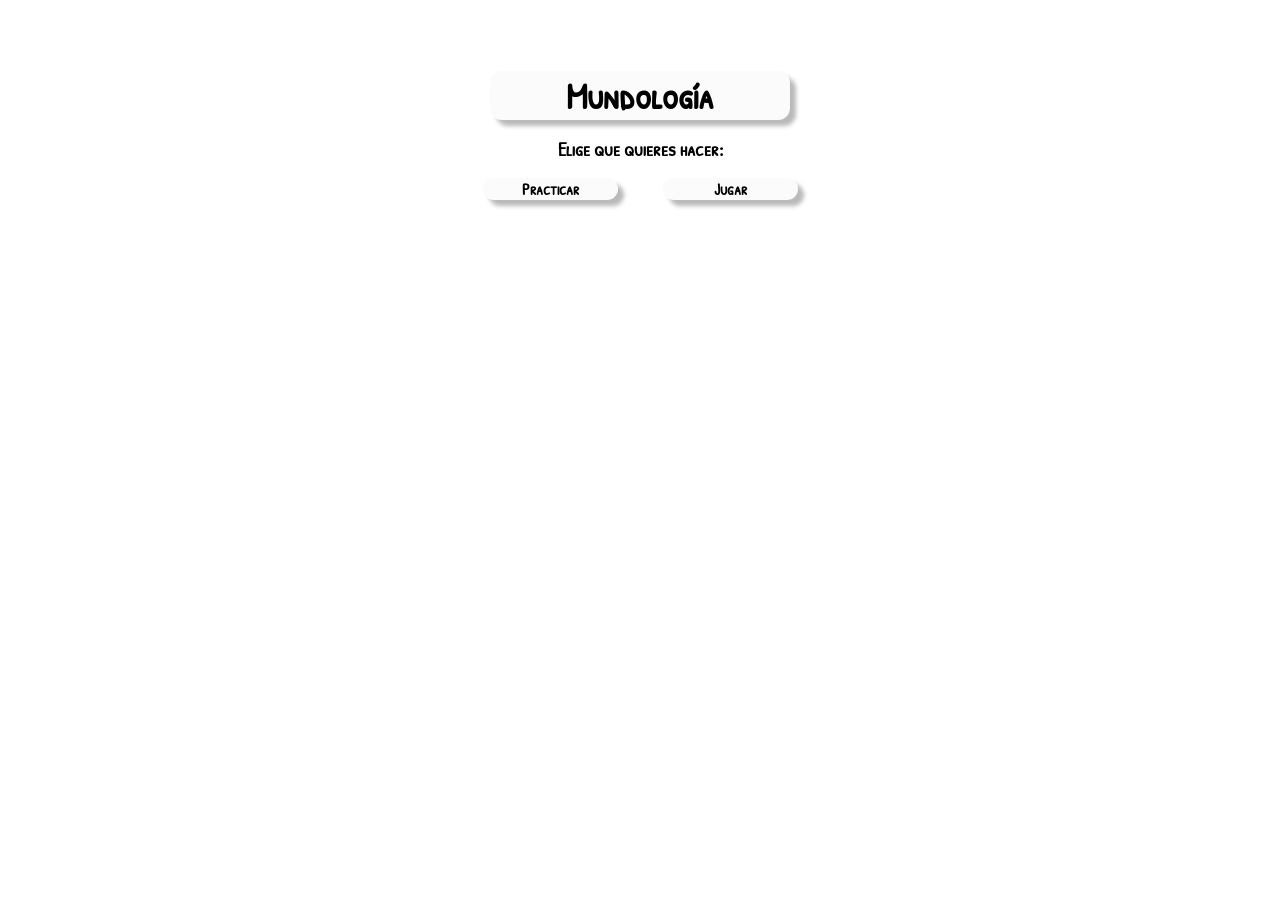
==== index.html @ c4c5e532 "learn how to set the maps and add interactivity for each country" ====
<!DOCTYPE html>
<html lang="en">
<head>
    <meta charset="UTF-8">
    <meta name="viewport" content="width=device-width, initial-scale=1.0">
    <title>| Mundología</title>
    <link rel="stylesheet" href="./styles.css">
    <link rel="preconnect" href="https://fonts.googleapis.com">
    <link rel="preconnect" href="https://fonts.gstatic.com" crossorigin>
    <link href="https://fonts.googleapis.com/css2?family=Patrick+Hand+SC&display=swap" rel="stylesheet">
    <link rel="icon" href="./assets/favicon.svg" type="image/svg+xml">
</head>
<body>
    <section id="main">
        <div class="title-container">
            <h1>Mundología</h1>
        </div>
        <section id="game-style">
            <div>
                <h2>Elige que quieres hacer:</h2>
            </div>
            <div id="botones-inicio">
                <input type="radio" name="botones-inicio" id="boton-practicar"></input>
                <label for="boton-practicar" class="regular-button boton-regular">Practicar</label>
                <input type="radio" name="botones-inicio" id="boton-jugar"></input>
                <label for="boton-jugar" class="regular-button boton-regular">Jugar</label>
            </div>
            <div id="contenedor-btn-siguiente">
                <button id="primer-siguiente" class="regular-button boton-siguiente">Siguiente</button>
            </div>
        </section>
        <section id="choose-map">
            <div>
                <h2>Elige que mapa quieres:</h2>
            </div>
            <div id="botones-elegir-mapa" class="gap-ver">
                <input type="radio" name="mapas" id="btn-mapamundi">
                <label for="btn-mapamundi" class="regular-button">Mapa mundial</label>

                <div class="gap-hor">
                    <input type="radio" name="mapas" id="btn-europa">
                    <label for="btn-europa" class="regular-button boton-regular">Europa</label>

                    <input type="radio" name="mapas" id="btn-africa">
                    <label for="btn-africa" class="regular-button boton-regular">África</label>
                </div>

                <div class="gap-hor">
                    <input type="radio" name="mapas" id="btn-america-norte">
                    <label for="btn-america-norte" class="regular-button boton-regular">América del Norte</label>

                    <input type="radio" name="mapas" id="btn-america-sur">
                    <label for="btn-america-sur" class="regular-button boton-regular">América del Sur</label>
                </div>

                <div class="gap-hor">
                    <input type="radio" name="mapas" id="btn-asia">
                    <label for="btn-asia" class="regular-button boton-regular">Asia</label>

                    <input type="radio" name="mapas" id="btn-oceania">
                    <label for="btn-oceania" class="regular-button boton-regular">Oceanía</label>
                </div>
            </div>
            <div>
                <button id="regresar-chooseMap" class="regular-button boton-siguiente">Regresar</button>
            </div>
            <div id="contenedor-btn-sigu-maps">
                <button id="regresar-chooseMap2" class="regular-button boton-sigu-reg">Regresar</button>
                <button id="siguiente-chooseMap" class="regular-button boton-sigu-reg">Siguiente</button>
            </div>

        </section>
        <section id="map-container">
        </section>
    </section>

    <script src="./index.js"></script>
</body>
</html>
---- styles.css ----
body {
    font-family: "Patrick Hand SC", cursive;
    font-weight: 400;
    font-style: normal;
    background-color: white;
}

body input {
    display: none;
}

#main {
    margin: auto;
    display: flex;
    flex-direction: column;
    align-items: center;
}

.title-container {
    width: 300px;
    display: flex;
    justify-content: center;
    margin: 5% 0 0 0;
    font-size: 1.5rem;
    box-shadow: 6px 6px 4px #BABABA;
    background-color: #fbfbfb;
    border-radius: 12px;
}

#game-style {
    display: flex;
    flex-direction: column;
    align-items: center;
}

#botones-inicio {
    width: 100vh;
    display: flex;
    justify-content: center;
    gap: 5%;
}

#botones-inicio input:checked + label {
    transform: translate(4px, 4px);
    box-shadow: 2px 2px 4px #BABABA;
    background-color: #cdcdcd;
}

.regular-button {
    box-shadow: 6px 6px 4px #BABABA;
    cursor: pointer;
    background-color: #fbfbfb;
    border-radius: 12px;
    display: flex;
    justify-content: center;
    user-select: none;
    transition-duration: 100ms;
    border: none;
    font-family: "Patrick Hand SC", cursive;
    font-weight: 600;
    font-style: normal;
}

.boton-regular {
    width: 135px;
}

.boton-siguiente {
    width: 300px;
    margin-top: 30px;
    font-weight: bold;
    font-size: 1rem;
}

.boton-siguiente:active {
    transform: translate(4px, 4px);
    box-shadow: 2px 2px 4px #BABABA;
    background-color: #cdcdcd;
}

.regular-button:hover {
    text-decoration-line: underline;
}

.boton-sigu-reg {
    width: 150px;
    margin-top: 30px;
    font-weight: bold;
    font-size: 1rem;
}

.boton-sigu-reg:active {
    transform: translate(4px, 4px);
    box-shadow: 2px 2px 4px #BABABA;
    background-color: #cdcdcd;
}

h1 {
    margin: 0;
}

h2 {
    font-size: 1.2rem;
}

.gap-ver {
    gap: 10px;
}

.gap-hor {
    gap: 15px;
}

#choose-map {
    display: flex;
    flex-direction: column;
    align-items: center;
}

#botones-elegir-mapa {
    display: flex;
    flex-direction: column;
}

#botones-elegir-mapa div {
    display: flex;
}

#botones-elegir-mapa input:checked + label {
    transform: translate(4px, 4px);
    box-shadow: 2px 2px 4px #BABABA;
    background-color: #cdcdcd;
}

#contenedor-btn-sigu-maps {
    display: flex;
    gap: 5px;
}

#map-container {
    width: 80%;
    height: 80vh;
    margin: 20px 0;
}

#map-container g:hover {
    fill: aquamarine;
    transition: 2000ms ease-in-out;
}

/* object#mapa-mundial {
    width: 100%;
    height: 100%;
} */
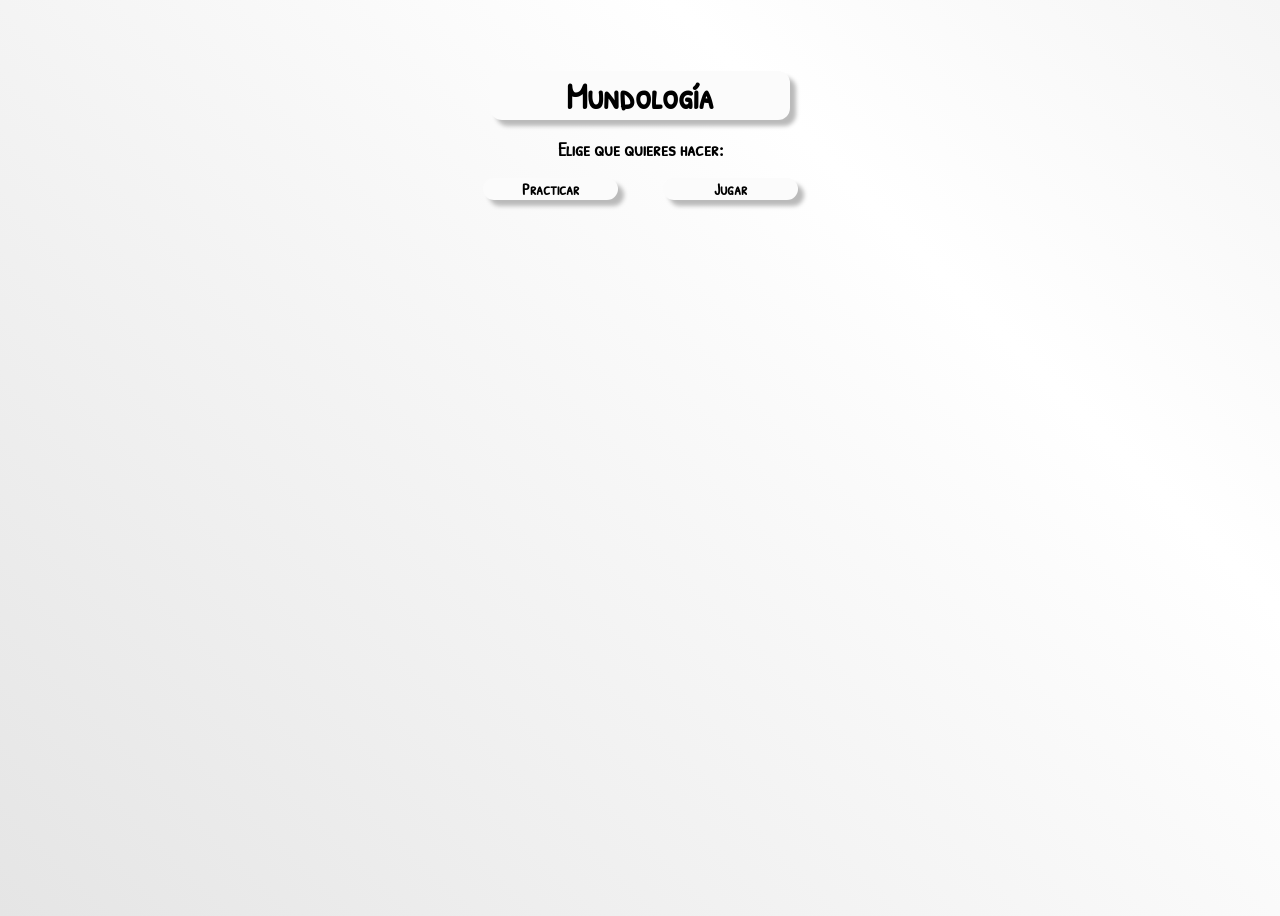
==== commit af8bd288: "add all the maps on the practice section, and now the color of each country change when the mouse is" ====
--- a/index.html
+++ b/index.html
@@ -12,7 +12,7 @@
 </head>
 <body>
     <section id="main">
-        <div class="title-container">
+        <div id="title-container" class="title-container">
             <h1>Mundología</h1>
         </div>
         <section id="game-style">
@@ -71,6 +71,11 @@
 
         </section>
         <section id="map-container">
+            <div>
+                <p style="margin-bottom: 6px;">Coloca el cursor sobre el mapa para ver la información de cada país.</p>
+            </div>
+            <div id="btn-cambiar-mapa" class="regular-button boton-siguiente" style="margin-top: 0; margin-bottom: 10px; width: 150px;">Cambiar de mapa</div>
+            <div id="contenedor-mapas-pract"></div>
         </section>
     </section>
 
--- a/styles.css
+++ b/styles.css
@@ -2,7 +2,17 @@
     font-family: "Patrick Hand SC", cursive;
     font-weight: 400;
     font-style: normal;
-    background-color: white;
+    background-image: linear-gradient(45deg, #e5e5e5, white, #e5e5e5, white);
+    height: 100vh;
+    background-size: 300%;
+    animation: bg-animation 40s infinite;
+    animation-timing-function: linear;
+}
+
+@keyframes bg-animation {
+    0% {background-position: left;}
+    50%{background-position: right;}
+    100% {background-position: left;}
 }
 
 body input {
@@ -14,6 +24,7 @@
     display: flex;
     flex-direction: column;
     align-items: center;
+    background: none;
 }
 
 .title-container {
@@ -25,6 +36,17 @@
     box-shadow: 6px 6px 4px #BABABA;
     background-color: #fbfbfb;
     border-radius: 12px;
+    user-select: none;
+}
+
+.title-container:hover {
+    text-decoration-line: underline;
+}
+
+.title-container:active {
+    transform: translate(4px, 4px);
+    box-shadow: 2px 2px 4px #BABABA;
+    background-color: #cdcdcd;
 }
 
 #game-style {
@@ -138,18 +160,29 @@
 }
 
 #map-container {
-    width: 80%;
-    height: 80vh;
-    margin: 20px 0;
+    display: flex;
+    flex-direction: column;
+    align-items: center;
 }
 
-#map-container g:hover {
-    fill: aquamarine;
-    transition: 2000ms ease-in-out;
+#contenedor-mapas-pract {
+    width: 200%;
+    height: 100%;
+    margin: 0px 0;
+    overflow: hidden;
 }
 
-/* object#mapa-mundial {
-    width: 100%;
-    height: 100%;
-} */
+svg path {
+    fill: #ffffff;
+    stroke: black;
+    stroke-width: 0.50;
+}
 
+svg path:hover {
+    fill: #BABABA;
+}
+
+.tam-oceania {
+    scale: 300%;
+    transform: translate(-290px, -120px);
+}
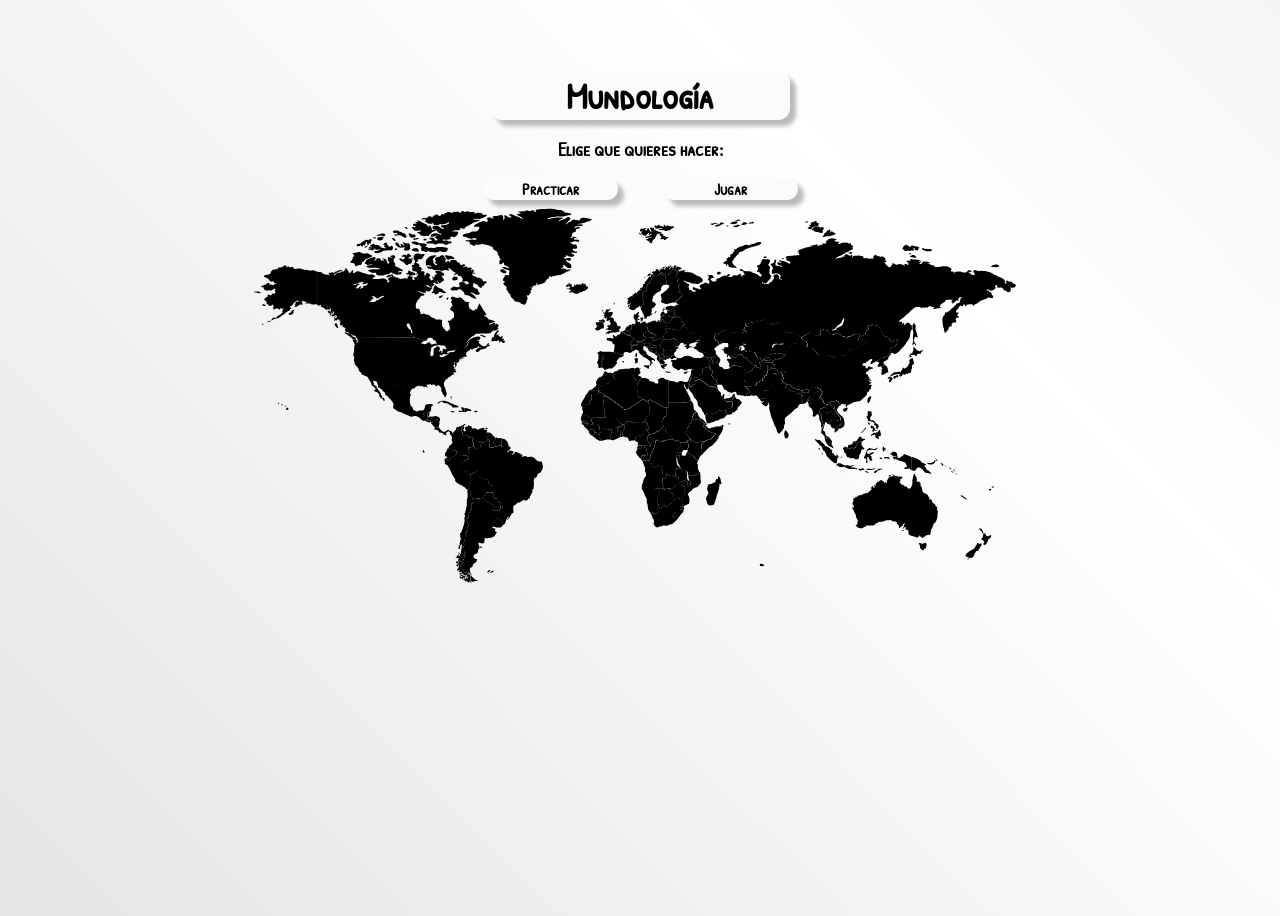
==== commit 51f42a0b: "migration to react" ====
--- a/index.html
+++ b/index.html
@@ -77,6 +77,9 @@
             <div id="btn-cambiar-mapa" class="regular-button boton-siguiente" style="margin-top: 0; margin-bottom: 10px; width: 150px;">Cambiar de mapa</div>
             <div id="contenedor-mapas-pract"></div>
         </section>
+        <section id="pruebitas-svg">
+            <object id="mapa-mundial-svg" data="./assets/mapamundi.svg" width="800" height="388"> </object>
+        </section>
     </section>
 
     <script src="./index.js"></script>
--- a/styles.css
+++ b/styles.css
@@ -185,4 +185,4 @@
 .tam-oceania {
     scale: 300%;
     transform: translate(-290px, -120px);
-}+}
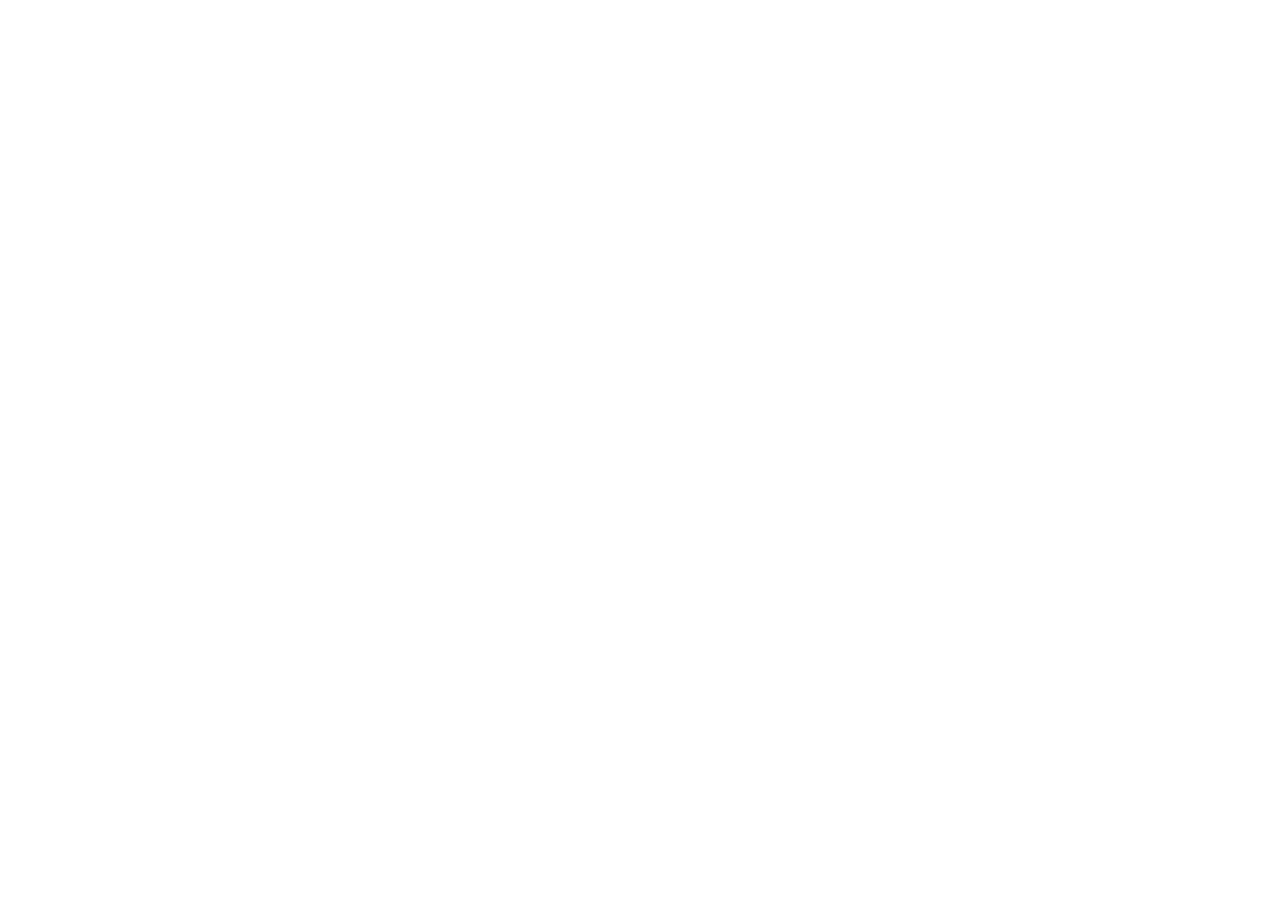
==== commit 8804fb7d: "delete other files and leave only react" ====
--- a/index.html
+++ b/index.html
@@ -1,87 +1,13 @@
-<!DOCTYPE html>
+<!doctype html>
 <html lang="en">
-<head>
-    <meta charset="UTF-8">
-    <meta name="viewport" content="width=device-width, initial-scale=1.0">
+  <head>
+    <meta charset="UTF-8" />
+    <link rel="icon" type="image/svg+xml" href="/vite.svg" />
+    <meta name="viewport" content="width=device-width, initial-scale=1.0" />
     <title>| Mundología</title>
-    <link rel="stylesheet" href="./styles.css">
-    <link rel="preconnect" href="https://fonts.googleapis.com">
-    <link rel="preconnect" href="https://fonts.gstatic.com" crossorigin>
-    <link href="https://fonts.googleapis.com/css2?family=Patrick+Hand+SC&display=swap" rel="stylesheet">
-    <link rel="icon" href="./assets/favicon.svg" type="image/svg+xml">
-</head>
-<body>
-    <section id="main">
-        <div id="title-container" class="title-container">
-            <h1>Mundología</h1>
-        </div>
-        <section id="game-style">
-            <div>
-                <h2>Elige que quieres hacer:</h2>
-            </div>
-            <div id="botones-inicio">
-                <input type="radio" name="botones-inicio" id="boton-practicar"></input>
-                <label for="boton-practicar" class="regular-button boton-regular">Practicar</label>
-                <input type="radio" name="botones-inicio" id="boton-jugar"></input>
-                <label for="boton-jugar" class="regular-button boton-regular">Jugar</label>
-            </div>
-            <div id="contenedor-btn-siguiente">
-                <button id="primer-siguiente" class="regular-button boton-siguiente">Siguiente</button>
-            </div>
-        </section>
-        <section id="choose-map">
-            <div>
-                <h2>Elige que mapa quieres:</h2>
-            </div>
-            <div id="botones-elegir-mapa" class="gap-ver">
-                <input type="radio" name="mapas" id="btn-mapamundi">
-                <label for="btn-mapamundi" class="regular-button">Mapa mundial</label>
-
-                <div class="gap-hor">
-                    <input type="radio" name="mapas" id="btn-europa">
-                    <label for="btn-europa" class="regular-button boton-regular">Europa</label>
-
-                    <input type="radio" name="mapas" id="btn-africa">
-                    <label for="btn-africa" class="regular-button boton-regular">África</label>
-                </div>
-
-                <div class="gap-hor">
-                    <input type="radio" name="mapas" id="btn-america-norte">
-                    <label for="btn-america-norte" class="regular-button boton-regular">América del Norte</label>
-
-                    <input type="radio" name="mapas" id="btn-america-sur">
-                    <label for="btn-america-sur" class="regular-button boton-regular">América del Sur</label>
-                </div>
-
-                <div class="gap-hor">
-                    <input type="radio" name="mapas" id="btn-asia">
-                    <label for="btn-asia" class="regular-button boton-regular">Asia</label>
-
-                    <input type="radio" name="mapas" id="btn-oceania">
-                    <label for="btn-oceania" class="regular-button boton-regular">Oceanía</label>
-                </div>
-            </div>
-            <div>
-                <button id="regresar-chooseMap" class="regular-button boton-siguiente">Regresar</button>
-            </div>
-            <div id="contenedor-btn-sigu-maps">
-                <button id="regresar-chooseMap2" class="regular-button boton-sigu-reg">Regresar</button>
-                <button id="siguiente-chooseMap" class="regular-button boton-sigu-reg">Siguiente</button>
-            </div>
-
-        </section>
-        <section id="map-container">
-            <div>
-                <p style="margin-bottom: 6px;">Coloca el cursor sobre el mapa para ver la información de cada país.</p>
-            </div>
-            <div id="btn-cambiar-mapa" class="regular-button boton-siguiente" style="margin-top: 0; margin-bottom: 10px; width: 150px;">Cambiar de mapa</div>
-            <div id="contenedor-mapas-pract"></div>
-        </section>
-        <section id="pruebitas-svg">
-            <object id="mapa-mundial-svg" data="./assets/mapamundi.svg" width="800" height="388"> </object>
-        </section>
-    </section>
-
-    <script src="./index.js"></script>
-</body>
-</html>+  </head>
+  <body>
+    <div id="root"></div>
+    <script type="module" src="/src/main.jsx"></script>
+  </body>
+</html>
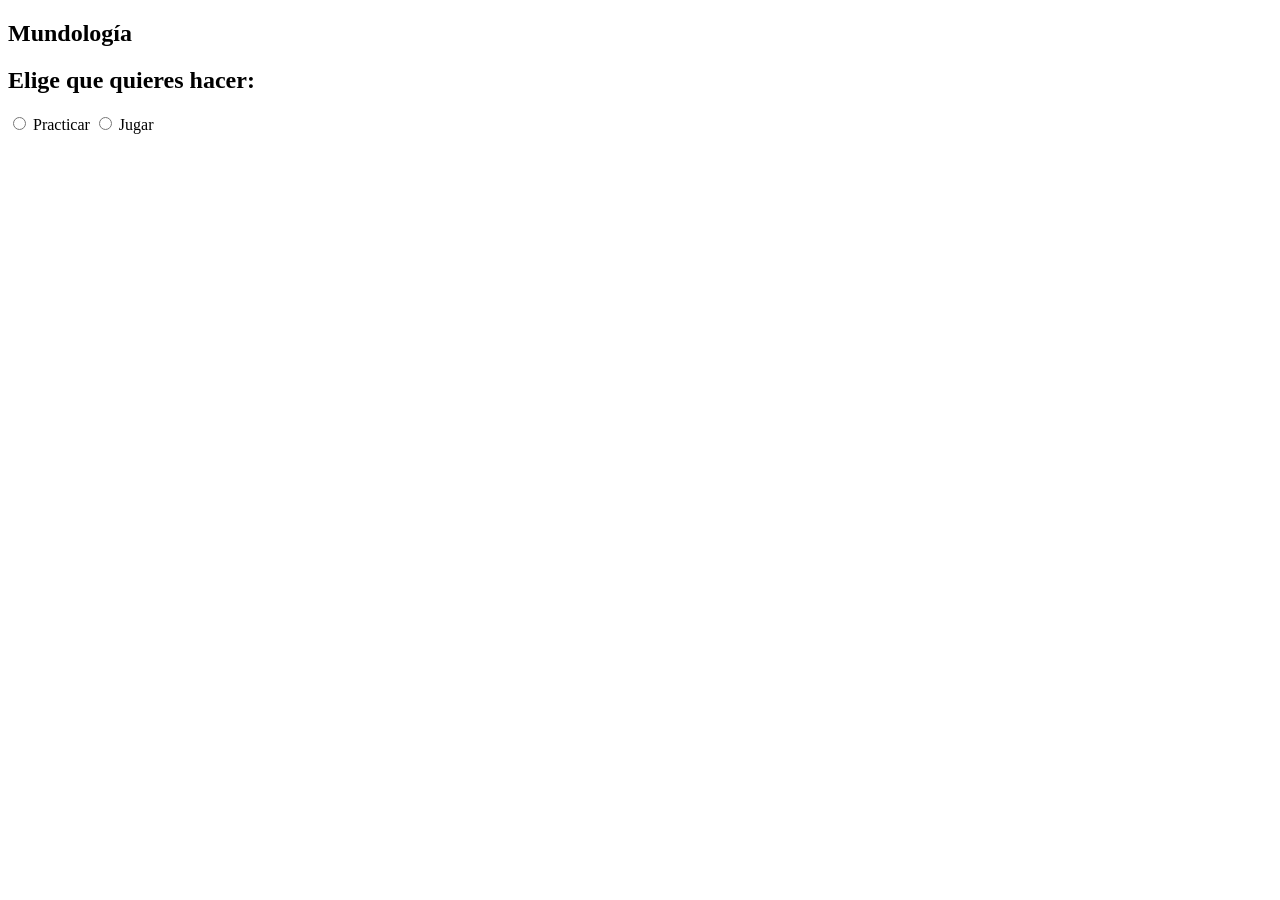
==== commit e562bce7: "fix the buttons for a better UX" ====
--- a/index.html
+++ b/index.html
@@ -1,13 +1,84 @@
-<!doctype html>
+<!DOCTYPE html>
 <html lang="en">
-  <head>
-    <meta charset="UTF-8" />
-    <link rel="icon" type="image/svg+xml" href="/vite.svg" />
-    <meta name="viewport" content="width=device-width, initial-scale=1.0" />
+<head>
+    <meta charset="UTF-8">
+    <meta name="viewport" content="width=device-width, initial-scale=1.0">
     <title>| Mundología</title>
-  </head>
-  <body>
-    <div id="root"></div>
-    <script type="module" src="/src/main.jsx"></script>
-  </body>
-</html>
+    <link rel="stylesheet" href="./styles.css">
+    <link rel="preconnect" href="https://fonts.googleapis.com">
+    <link rel="preconnect" href="https://fonts.gstatic.com" crossorigin>
+    <link href="https://fonts.googleapis.com/css2?family=Patrick+Hand+SC&display=swap" rel="stylesheet">
+    <link rel="icon" href="./assets/favicon.svg" type="image/svg+xml">
+</head>
+<body>
+    <section id="main">
+        <div id="title-container" class="title-container">
+            <h1>Mundología</h1>
+        </div>
+        <section id="game-style">
+            <div>
+                <h2>Elige que quieres hacer:</h2>
+            </div>
+            <div id="botones-inicio">
+                <input type="radio" name="botones-inicio" id="boton-practicar"></input>
+                <label for="boton-practicar" class="regular-button boton-regular">Practicar</label>
+                <input type="radio" name="botones-inicio" id="boton-jugar"></input>
+                <label for="boton-jugar" class="regular-button boton-regular">Jugar</label>
+            </div>
+            <div id="contenedor-btn-siguiente">
+                <button id="primer-siguiente" class="regular-button boton-siguiente">Siguiente</button>
+            </div>
+        </section>
+        <section id="choose-map">
+            <div>
+                <h2>Elige que mapa quieres:</h2>
+            </div>
+            <div id="botones-elegir-mapa" class="gap-ver">
+                <input type="radio" name="mapas" id="btn-mapamundi">
+                <label for="btn-mapamundi" class="regular-button">Mapa mundial</label>
+
+                <div class="gap-hor">
+                    <input type="radio" name="mapas" id="btn-europa">
+                    <label for="btn-europa" class="regular-button boton-regular">Europa</label>
+
+                    <input type="radio" name="mapas" id="btn-africa">
+                    <label for="btn-africa" class="regular-button boton-regular">África</label>
+                </div>
+
+                <div class="gap-hor">
+                    <input type="radio" name="mapas" id="btn-america-norte">
+                    <label for="btn-america-norte" class="regular-button boton-regular">América del Norte</label>
+
+                    <input type="radio" name="mapas" id="btn-america-sur">
+                    <label for="btn-america-sur" class="regular-button boton-regular">América del Sur</label>
+                </div>
+
+                <div class="gap-hor">
+                    <input type="radio" name="mapas" id="btn-asia">
+                    <label for="btn-asia" class="regular-button boton-regular">Asia</label>
+
+                    <input type="radio" name="mapas" id="btn-oceania">
+                    <label for="btn-oceania" class="regular-button boton-regular">Oceanía</label>
+                </div>
+            </div>
+            <div>
+                <button id="regresar-chooseMap" class="regular-button boton-siguiente">Regresar</button>
+            </div>
+            <div id="contenedor-btn-sigu-maps">
+                <button id="regresar-chooseMap2" class="regular-button boton-sigu-reg">Regresar</button>
+                <button id="siguiente-chooseMap" class="regular-button boton-sigu-reg">Siguiente</button>
+            </div>
+
+        </section>
+        <section id="map-container">
+            <div>
+                <p style="margin-bottom: 6px;">Coloca el cursor sobre el mapa para ver la información de cada país.</p>
+            </div>
+            <div id="btn-cambiar-mapa" class="regular-button boton-siguiente" style="margin-top: 0; margin-bottom: 10px; width: 150px;">Cambiar de mapa</div>
+            <div id="contenedor-mapas-pract"></div>
+        </section>
+    </section>
+
+    <script src="./index.js"></script>
+</body>
+</html>
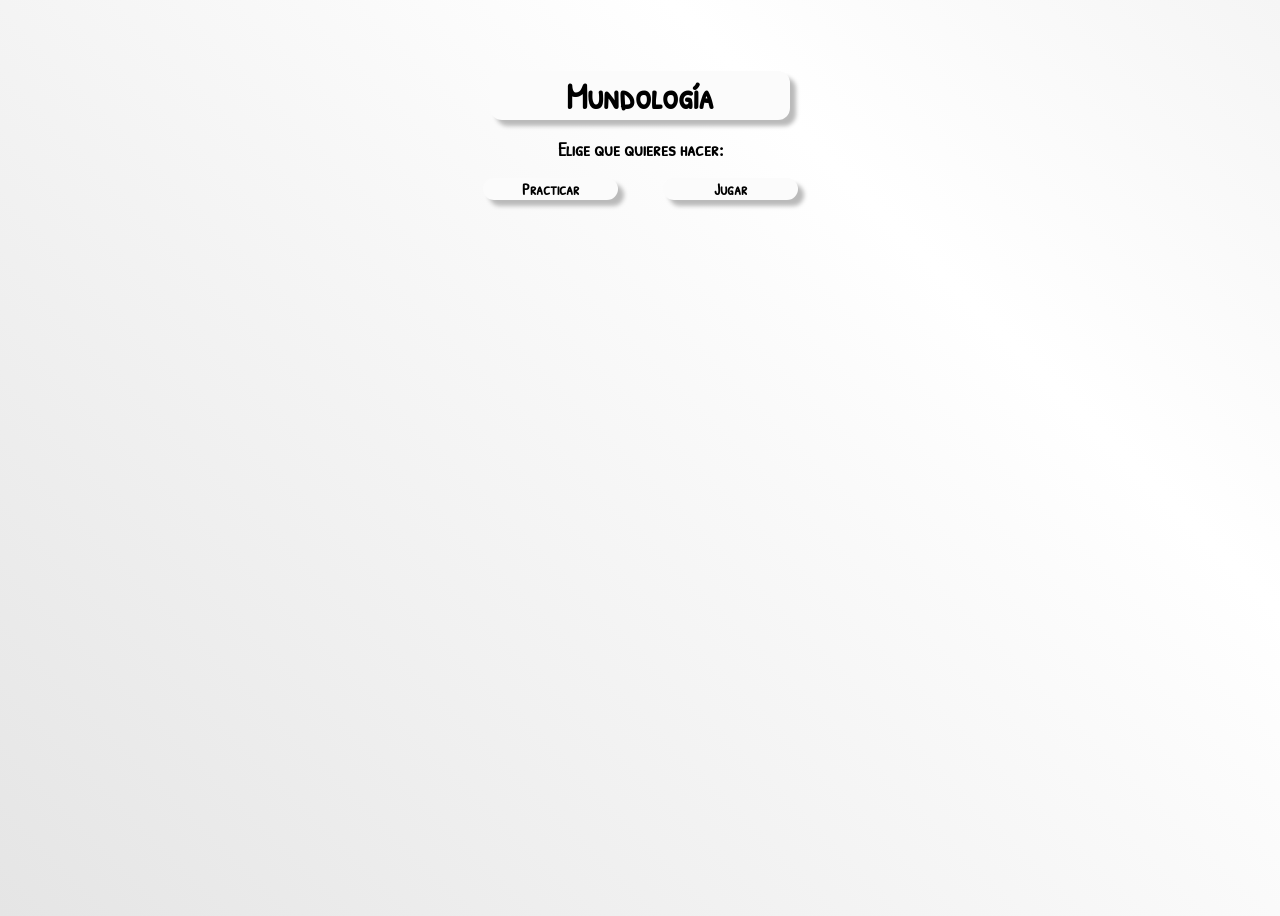
==== commit efb866d8: "http-server is a fucking bullshit" ====
--- a/index.html
+++ b/index.html
@@ -29,6 +29,8 @@
                 <button id="primer-siguiente" class="regular-button boton-siguiente">Siguiente</button>
             </div>
         </section>
+        <!-- <div id="map-container2"></div> -->
+        <!-- <object id="mapa-prueba" type="image/svg+xml" data="./assets/mapadelmundo.svg"></object> -->
         <section id="choose-map">
             <div>
                 <h2>Elige que mapa quieres:</h2>
@@ -79,6 +81,8 @@
         </section>
     </section>
 
+
+
     <script src="./index.js"></script>
 </body>
 </html>
--- a/styles.css
+++ b/styles.css
@@ -0,0 +1,194 @@
+body {
+    font-family: "Patrick Hand SC", cursive;
+    font-weight: 400;
+    font-style: normal;
+    background-image: linear-gradient(45deg, #e5e5e5, white, #e5e5e5, white);
+    height: 100vh;
+    background-size: 300%;
+    animation: bg-animation 40s infinite;
+    animation-timing-function: linear;
+}
+
+@keyframes bg-animation {
+    0% {background-position: left;}
+    50%{background-position: right;}
+    100% {background-position: left;}
+}
+
+body input {
+    display: none;
+}
+
+#main {
+    margin: auto;
+    display: flex;
+    flex-direction: column;
+    align-items: center;
+    background: none;
+}
+
+.title-container {
+    width: 300px;
+    display: flex;
+    justify-content: center;
+    margin: 5% 0 0 0;
+    font-size: 1.5rem;
+    box-shadow: 6px 6px 4px #BABABA;
+    background-color: #fbfbfb;
+    border-radius: 12px;
+    user-select: none;
+}
+
+.title-container:hover {
+    text-decoration-line: underline;
+}
+
+.title-container:active {
+    transform: translate(4px, 4px);
+    box-shadow: 2px 2px 4px #BABABA;
+    background-color: #cdcdcd;
+}
+
+#game-style {
+    display: flex;
+    flex-direction: column;
+    align-items: center;
+}
+
+#botones-inicio {
+    width: 100vh;
+    display: flex;
+    justify-content: center;
+    gap: 5%;
+}
+
+#botones-inicio input:checked + label {
+    transform: translate(4px, 4px);
+    box-shadow: 2px 2px 4px #BABABA;
+    background-color: #cdcdcd;
+}
+
+.regular-button {
+    box-shadow: 6px 6px 4px #BABABA;
+    cursor: pointer;
+    background-color: #fbfbfb;
+    border-radius: 12px;
+    display: flex;
+    justify-content: center;
+    user-select: none;
+    transition-duration: 100ms;
+    border: none;
+    font-family: "Patrick Hand SC", cursive;
+    font-weight: 600;
+    font-style: normal;
+}
+
+.boton-regular {
+    width: 135px;
+}
+
+.boton-siguiente {
+    width: 300px;
+    margin-top: 30px;
+    font-weight: bold;
+    font-size: 1rem;
+}
+
+.boton-siguiente:active {
+    transform: translate(4px, 4px);
+    box-shadow: 2px 2px 4px #BABABA;
+    background-color: #cdcdcd;
+}
+
+.regular-button:hover {
+    text-decoration-line: underline;
+}
+
+.boton-sigu-reg {
+    width: 150px;
+    margin-top: 30px;
+    font-weight: bold;
+    font-size: 1rem;
+}
+
+.boton-sigu-reg:active {
+    transform: translate(4px, 4px);
+    box-shadow: 2px 2px 4px #BABABA;
+    background-color: #cdcdcd;
+}
+
+h1 {
+    margin: 0;
+}
+
+h2 {
+    font-size: 1.2rem;
+}
+
+.gap-ver {
+    gap: 10px;
+}
+
+.gap-hor {
+    gap: 15px;
+}
+
+#choose-map {
+    display: flex;
+    flex-direction: column;
+    align-items: center;
+}
+
+#botones-elegir-mapa {
+    display: flex;
+    flex-direction: column;
+}
+
+#botones-elegir-mapa div {
+    display: flex;
+}
+
+#botones-elegir-mapa input:checked + label {
+    transform: translate(4px, 4px);
+    box-shadow: 2px 2px 4px #BABABA;
+    background-color: #cdcdcd;
+}
+
+#contenedor-btn-sigu-maps {
+    display: flex;
+    gap: 5px;
+}
+
+#map-container {
+    display: flex;
+    flex-direction: column;
+    align-items: center;
+}
+
+#contenedor-mapas-pract {
+    width: 200%;
+    height: 100%;
+    margin: 0px 0;
+    overflow: hidden;
+}
+
+svg path {
+    fill: #ffffff;
+    stroke: black;
+    stroke-width: 0.50;
+}
+
+svg path:hover {
+    fill: #BABABA;
+}
+
+.tam-oceania {
+    scale: 300%;
+    transform: translate(-290px, -120px);
+}
+
+
+#mapa-prueba {
+    margin-top: 20px;
+    width: 50%;
+}
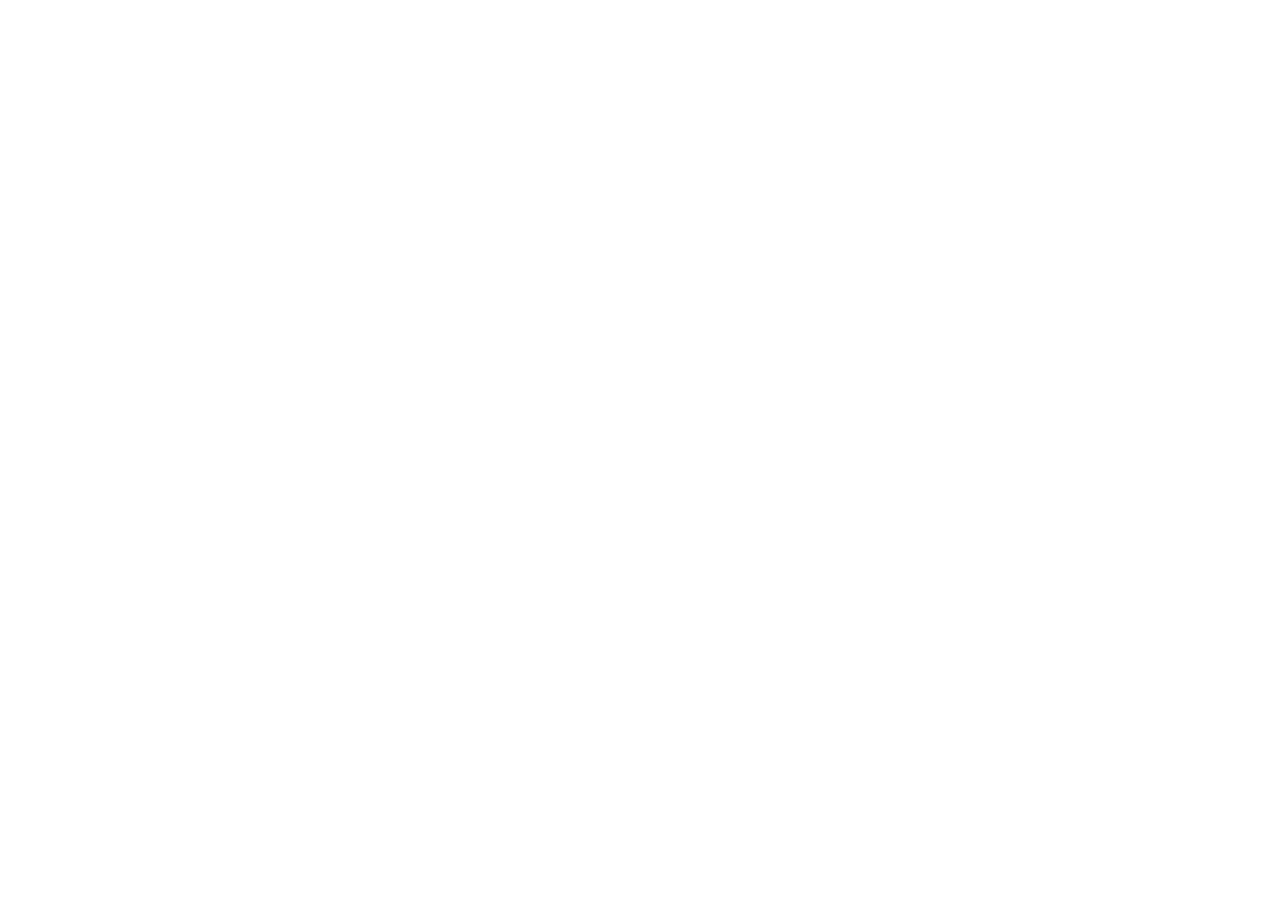
==== commit e24ced40: "create the game sections in different modules" ====
--- a/index.html
+++ b/index.html
@@ -1,88 +1,16 @@
-<!DOCTYPE html>
+<!doctype html>
 <html lang="en">
-<head>
-    <meta charset="UTF-8">
-    <meta name="viewport" content="width=device-width, initial-scale=1.0">
+  <head>
+    <meta charset="UTF-8" />
+    <link rel="icon" type="image/svg+xml" href="/vite.svg" />
+    <meta name="viewport" content="width=device-width, initial-scale=1.0" />
     <title>| Mundología</title>
-    <link rel="stylesheet" href="./styles.css">
     <link rel="preconnect" href="https://fonts.googleapis.com">
     <link rel="preconnect" href="https://fonts.gstatic.com" crossorigin>
     <link href="https://fonts.googleapis.com/css2?family=Patrick+Hand+SC&display=swap" rel="stylesheet">
-    <link rel="icon" href="./assets/favicon.svg" type="image/svg+xml">
-</head>
-<body>
-    <section id="main">
-        <div id="title-container" class="title-container">
-            <h1>Mundología</h1>
-        </div>
-        <section id="game-style">
-            <div>
-                <h2>Elige que quieres hacer:</h2>
-            </div>
-            <div id="botones-inicio">
-                <input type="radio" name="botones-inicio" id="boton-practicar"></input>
-                <label for="boton-practicar" class="regular-button boton-regular">Practicar</label>
-                <input type="radio" name="botones-inicio" id="boton-jugar"></input>
-                <label for="boton-jugar" class="regular-button boton-regular">Jugar</label>
-            </div>
-            <div id="contenedor-btn-siguiente">
-                <button id="primer-siguiente" class="regular-button boton-siguiente">Siguiente</button>
-            </div>
-        </section>
-        <!-- <div id="map-container2"></div> -->
-        <!-- <object id="mapa-prueba" type="image/svg+xml" data="./assets/mapadelmundo.svg"></object> -->
-        <section id="choose-map">
-            <div>
-                <h2>Elige que mapa quieres:</h2>
-            </div>
-            <div id="botones-elegir-mapa" class="gap-ver">
-                <input type="radio" name="mapas" id="btn-mapamundi">
-                <label for="btn-mapamundi" class="regular-button">Mapa mundial</label>
-
-                <div class="gap-hor">
-                    <input type="radio" name="mapas" id="btn-europa">
-                    <label for="btn-europa" class="regular-button boton-regular">Europa</label>
-
-                    <input type="radio" name="mapas" id="btn-africa">
-                    <label for="btn-africa" class="regular-button boton-regular">África</label>
-                </div>
-
-                <div class="gap-hor">
-                    <input type="radio" name="mapas" id="btn-america-norte">
-                    <label for="btn-america-norte" class="regular-button boton-regular">América del Norte</label>
-
-                    <input type="radio" name="mapas" id="btn-america-sur">
-                    <label for="btn-america-sur" class="regular-button boton-regular">América del Sur</label>
-                </div>
-
-                <div class="gap-hor">
-                    <input type="radio" name="mapas" id="btn-asia">
-                    <label for="btn-asia" class="regular-button boton-regular">Asia</label>
-
-                    <input type="radio" name="mapas" id="btn-oceania">
-                    <label for="btn-oceania" class="regular-button boton-regular">Oceanía</label>
-                </div>
-            </div>
-            <div>
-                <button id="regresar-chooseMap" class="regular-button boton-siguiente">Regresar</button>
-            </div>
-            <div id="contenedor-btn-sigu-maps">
-                <button id="regresar-chooseMap2" class="regular-button boton-sigu-reg">Regresar</button>
-                <button id="siguiente-chooseMap" class="regular-button boton-sigu-reg">Siguiente</button>
-            </div>
-
-        </section>
-        <section id="map-container">
-            <div>
-                <p style="margin-bottom: 6px;">Coloca el cursor sobre el mapa para ver la información de cada país.</p>
-            </div>
-            <div id="btn-cambiar-mapa" class="regular-button boton-siguiente" style="margin-top: 0; margin-bottom: 10px; width: 150px;">Cambiar de mapa</div>
-            <div id="contenedor-mapas-pract"></div>
-        </section>
-    </section>
-
-
-
-    <script src="./index.js"></script>
-</body>
-</html>+  </head>
+  <body>
+    <div id="root"></div>
+    <script type="module" src="/src/main.jsx"></script>
+  </body>
+</html>
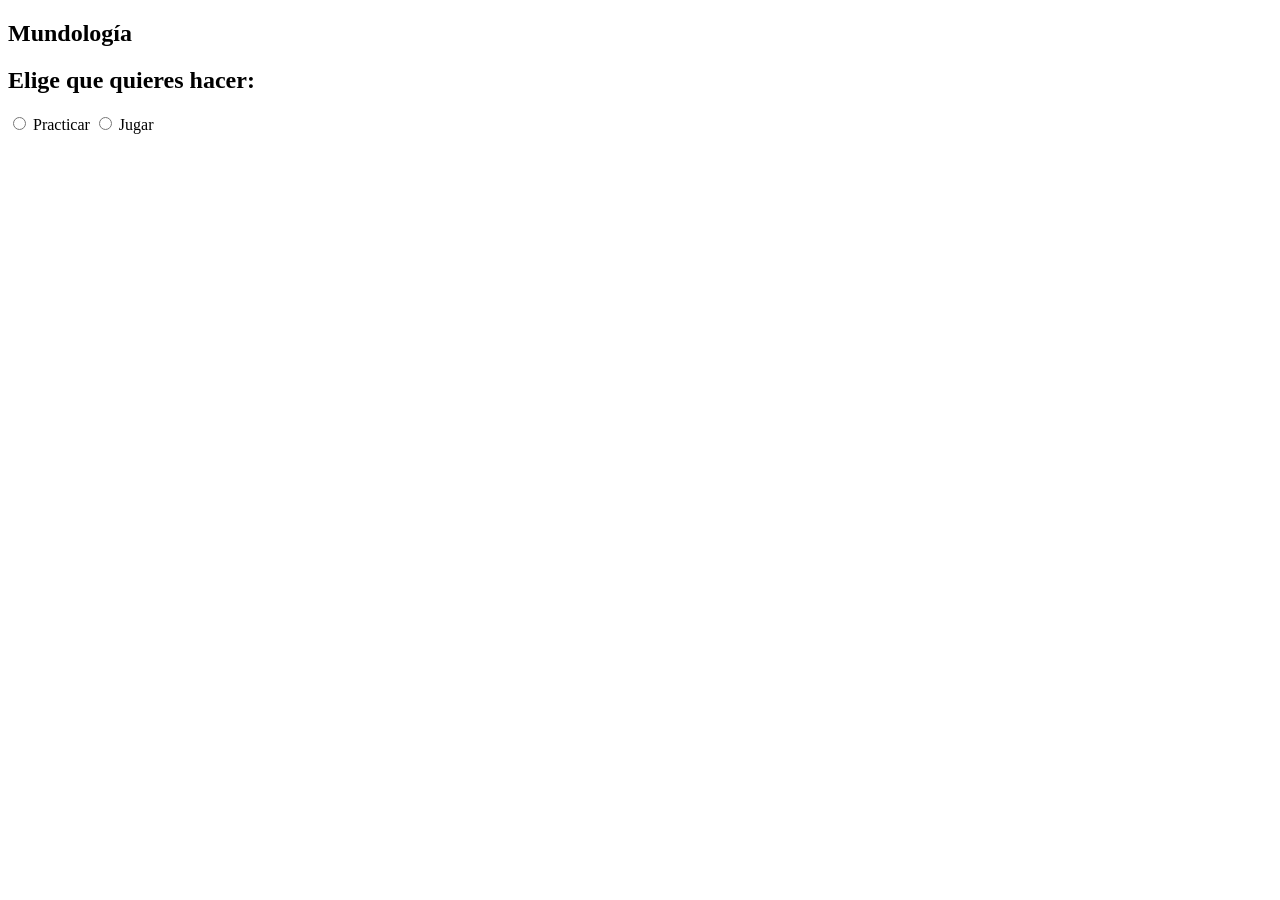
==== commit 4b611bac: "fix remote problems, I hope" ====
--- a/index.html
+++ b/index.html
@@ -8,9 +8,81 @@
     <link rel="preconnect" href="https://fonts.googleapis.com">
     <link rel="preconnect" href="https://fonts.gstatic.com" crossorigin>
     <link href="https://fonts.googleapis.com/css2?family=Patrick+Hand+SC&display=swap" rel="stylesheet">
-  </head>
-  <body>
-    <div id="root"></div>
-    <script type="module" src="/src/main.jsx"></script>
-  </body>
+    <link rel="icon" href="./assets/favicon.svg" type="image/svg+xml">
+</head>
+<body>
+    <section id="main">
+        <div id="title-container" class="title-container">
+            <h1>Mundología</h1>
+        </div>
+        <section id="game-style">
+            <div>
+                <h2>Elige que quieres hacer:</h2>
+            </div>
+            <div id="botones-inicio">
+                <input type="radio" name="botones-inicio" id="boton-practicar"></input>
+                <label for="boton-practicar" class="regular-button boton-regular">Practicar</label>
+                <input type="radio" name="botones-inicio" id="boton-jugar"></input>
+                <label for="boton-jugar" class="regular-button boton-regular">Jugar</label>
+            </div>
+            <div id="contenedor-btn-siguiente">
+                <button id="primer-siguiente" class="regular-button boton-siguiente">Siguiente</button>
+            </div>
+        </section>
+        <!-- <div id="map-container2"></div> -->
+        <!-- <object id="mapa-prueba" type="image/svg+xml" data="./assets/mapadelmundo.svg"></object> -->
+        <section id="choose-map">
+            <div>
+                <h2>Elige que mapa quieres:</h2>
+            </div>
+            <div id="botones-elegir-mapa" class="gap-ver">
+                <input type="radio" name="mapas" id="btn-mapamundi">
+                <label for="btn-mapamundi" class="regular-button">Mapa mundial</label>
+
+                <div class="gap-hor">
+                    <input type="radio" name="mapas" id="btn-europa">
+                    <label for="btn-europa" class="regular-button boton-regular">Europa</label>
+
+                    <input type="radio" name="mapas" id="btn-africa">
+                    <label for="btn-africa" class="regular-button boton-regular">África</label>
+                </div>
+
+                <div class="gap-hor">
+                    <input type="radio" name="mapas" id="btn-america-norte">
+                    <label for="btn-america-norte" class="regular-button boton-regular">América del Norte</label>
+
+                    <input type="radio" name="mapas" id="btn-america-sur">
+                    <label for="btn-america-sur" class="regular-button boton-regular">América del Sur</label>
+                </div>
+
+                <div class="gap-hor">
+                    <input type="radio" name="mapas" id="btn-asia">
+                    <label for="btn-asia" class="regular-button boton-regular">Asia</label>
+
+                    <input type="radio" name="mapas" id="btn-oceania">
+                    <label for="btn-oceania" class="regular-button boton-regular">Oceanía</label>
+                </div>
+            </div>
+            <div>
+                <button id="regresar-chooseMap" class="regular-button boton-siguiente">Regresar</button>
+            </div>
+            <div id="contenedor-btn-sigu-maps">
+                <button id="regresar-chooseMap2" class="regular-button boton-sigu-reg">Regresar</button>
+                <button id="siguiente-chooseMap" class="regular-button boton-sigu-reg">Siguiente</button>
+            </div>
+
+        </section>
+        <section id="map-container">
+            <div>
+                <p style="margin-bottom: 6px;">Coloca el cursor sobre el mapa para ver la información de cada país.</p>
+            </div>
+            <div id="btn-cambiar-mapa" class="regular-button boton-siguiente" style="margin-top: 0; margin-bottom: 10px; width: 150px;">Cambiar de mapa</div>
+            <div id="contenedor-mapas-pract"></div>
+        </section>
+    </section>
+
+
+
+    <script src="./index.js"></script>
+</body>
 </html>
